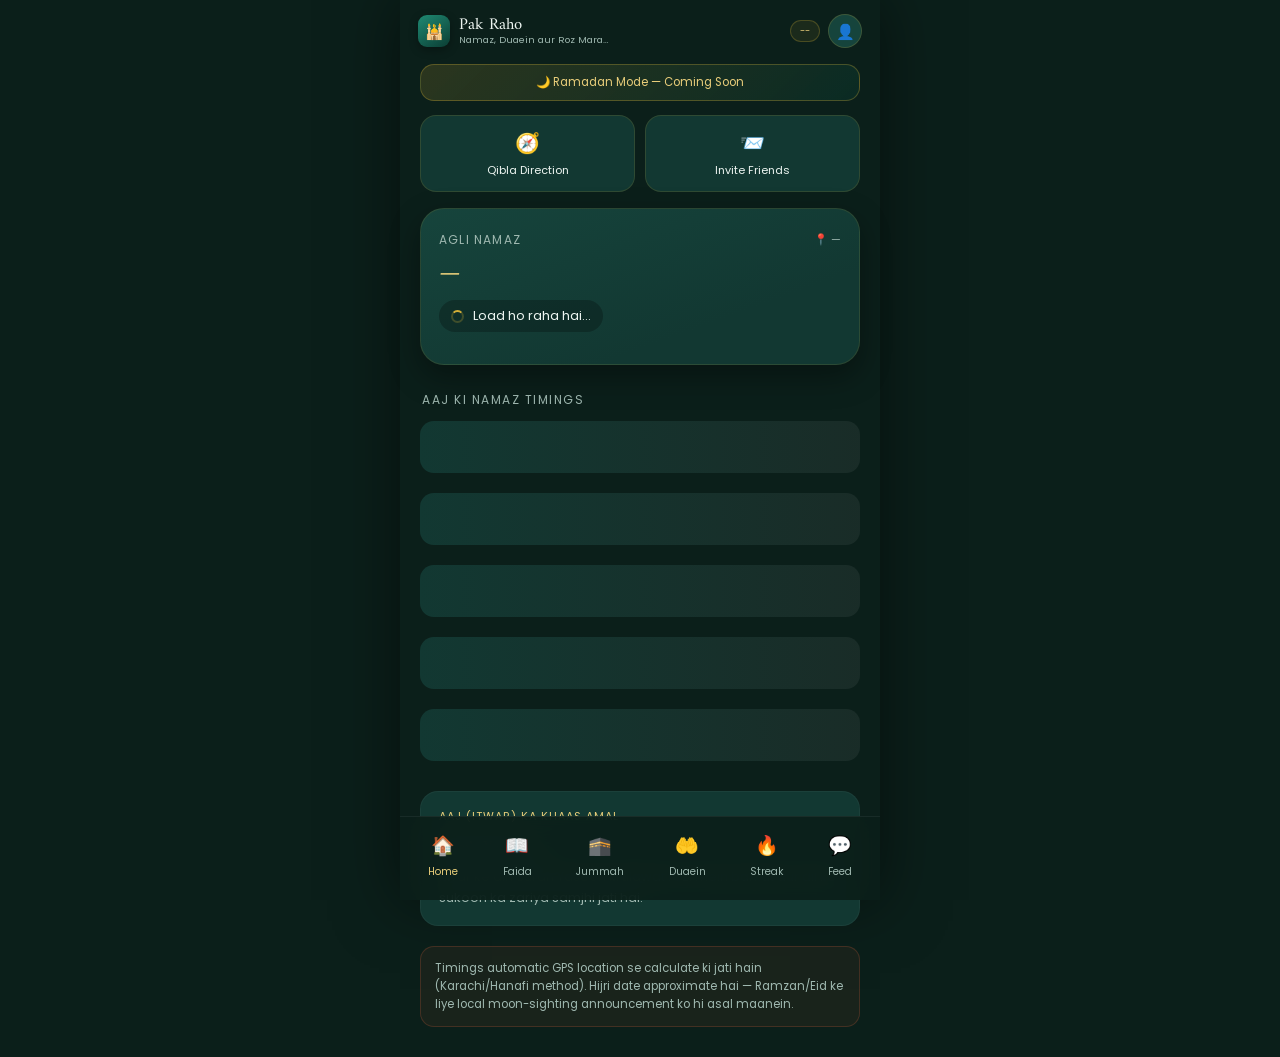
==== index.html @ b9d0141b "Add files via upload" ====
<!DOCTYPE html>
<html lang="ur-PK">
<head>
<meta charset="UTF-8">
<meta name="viewport" content="width=device-width, initial-scale=1.0, viewport-fit=cover, maximum-scale=1.0">
<title>Pak Raho — Namaz Timings, Duaein, Streak Tracker & Islamic Community</title>
<meta name="description" content="Pak Raho: sahi Namaz waqt aur alerts, Jummah ke amaal, roz mara ki duaein, Namaz aur Daily amal streak tracker, aur ek Islamic community feed — sab ek app mein.">
<meta name="keywords" content="namaz timings, prayer times pakistan, islamic app, dua app, streak tracker, jummah, azkar, muslim community app">
<meta name="robots" content="index, follow">
<link rel="canonical" href="./index.html">
<meta property="og:title" content="Pak Raho — Namaz Timings & Islamic Community">
<meta property="og:description" content="Namaz timings, alerts, duaein, streak tracker aur Islamic community feed.">
<meta property="og:type" content="website">
<meta property="og:image" content="./icons/icon-512.png">
<meta name="twitter:card" content="summary">
<meta name="twitter:title" content="Pak Raho — Namaz Timings & Islamic Community">
<meta name="twitter:description" content="Namaz timings, alerts, duaein, streak tracker aur Islamic community feed.">
<meta name="theme-color" content="#0B3D33">
<link rel="manifest" href="manifest.json">
<link rel="icon" href="icons/icon-32.png" sizes="32x32" type="image/png">
<link rel="icon" href="icons/icon-16.png" sizes="16x16" type="image/png">
<link rel="icon" href="icons/icon-192.png" sizes="192x192" type="image/png">
<link rel="apple-touch-icon" href="icons/icon-180.png">
<link rel="preconnect" href="https://fonts.googleapis.com">
<link href="https://fonts.googleapis.com/css2?family=Amiri:wght@400;700&family=Poppins:wght@300;400;500;600;700&display=swap" rel="stylesheet">
<link rel="stylesheet" href="style.css">
<script type="application/ld+json">
{
  "@context": "https://schema.org",
  "@type": "WebApplication",
  "name": "Pak Raho",
  "applicationCategory": "LifestyleApplication",
  "operatingSystem": "Any (PWA)",
  "description": "Namaz timings, alerts, duaein, streak tracker aur Islamic community feed.",
  "offers": { "@type": "Offer", "price": "0", "priceCurrency": "PKR" }
}
</script>
</head>
<body>

<div id="app">

  <div class="app-header">
    <div class="brand">
      <div class="brand-mark">🕌</div>
      <div class="brand-text">
        <div class="title">Pak Raho</div>
        <div class="sub">Namaz, Duaein aur Roz Mara ki Guidance</div>
      </div>
    </div>
    <div class="header-right">
      <div class="hijri-pill" id="hijriPill">--</div>
      <div class="profile-btn" id="profileBtn">👤</div>
    </div>
  </div>

  <div id="installBanner" class="install-banner hidden">
    <span>📲 Pak Raho ko app ki tarah install karein</span>
    <button id="btnInstallApp">Install</button>
    <button id="btnDismissInstall">✕</button>
  </div>

  <div id="offlineBanner" class="offline-banner hidden">📡 Offline — purana data dikhaya ja raha hai</div>

  <!-- QIBLA VIEW -->
  <div class="view" id="viewQibla">
    <button class="btn secondary" id="btnCloseQibla" style="margin-bottom:16px;">← Wapas</button>
    <div class="qibla-card">
      <div class="qibla-compass-wrap">
        <div class="qibla-compass-ring">
          <div class="qibla-kaaba-icon" id="qiblaNeedle">🕋</div>
        </div>
      </div>
      <div class="qibla-status" id="qiblaStatus">Location aur compass permission chahiye...</div>
      <button class="btn" id="btnEnableQibla" style="margin-top:16px;">Qibla Direction Dikhayein</button>
    </div>
    <div class="note-box">Apne phone ko seedha (flat) pakrein aur ghumayein — Kaaba wala icon Qibla ki taraf ishara karega. Kuch phones/laptops mein compass sensor support nahi hota, us surat mein sirf degree/bearing dikhaya jayega.</div>
  </div>

  <!-- HOME VIEW -->
  <div class="view active" id="viewHome">
    <div class="ramadan-banner">🌙 Ramadan Mode — Coming Soon</div>

    <div class="quick-actions-row">
      <button class="quick-action-btn" id="btnOpenQibla"><span class="qa-icon">🧭</span>Qibla Direction</button>
      <button class="quick-action-btn" id="btnInviteFriends"><span class="qa-icon">📨</span>Invite Friends</button>
    </div>

    <div class="arc-card">
      <div class="arc-top">
        <div>
          <div class="next-label">Agli Namaz</div>
          <div class="next-name" id="nextName">—</div>
          <div class="countdown" id="countdownText"><span class="mini-spinner"></span> Load ho raha hai…</div>
        </div>
        <div class="location-pill" id="locationPill">📍 —</div>
      </div>
      <div class="arc-svg" id="arcSvg"></div>
    </div>

    <div class="section-label">Aaj ki Namaz Timings</div>
    <div class="prayer-list" id="prayerList">
      <div class="skeleton-row"></div><div class="skeleton-row"></div><div class="skeleton-row"></div>
      <div class="skeleton-row"></div><div class="skeleton-row"></div>
    </div>

    <div class="dua-card" id="dailyAmalCard" style="margin-top:20px;"></div>

    <div class="note-box">
      Timings automatic GPS location se calculate ki jati hain (Karachi/Hanafi method). Hijri date approximate hai — Ramzan/Eid ke liye local moon-sighting announcement ko hi asal maanein.
    </div>
  </div>

  <!-- FAIDA VIEW -->
  <div class="view" id="viewFaida">
    <div class="section-label">Har Namaz ka Faida</div>
    <div id="faidaList"></div>
    <div class="section-label">Azkar</div>
    <div class="faida-card" id="tasbeehCard" style="margin-bottom:12px;"></div>
    <div class="note-box">Ye general Islamic guidance hai. Tafseeli masail ke liye apne qareebi mufti ya scholar se rabta karein.</div>
  </div>

  <!-- JUMMAH VIEW -->
  <div class="view" id="viewJummah">
    <div class="jummah-hero">
      <div class="ar-big">يَوْمُ الْجُمُعَةِ</div>
      <div class="desc">Jummah Mubarak — Hafte ka sab se ba-fazilat din</div>
    </div>
    <div class="section-label">Jummah ke Din ke Amaal</div>
    <div id="jummahList"></div>
    <div class="note-box">Ye maloomaat aam tor par mash-hoor amaal par mabni hain. Sahi tarteeb aur tafseel ke liye apne scholar se tasdeeq zaroor karein.</div>
  </div>

  <!-- DUAS VIEW -->
  <div class="view" id="viewDuas">
    <div class="hadith-card" id="hadithCard"></div>
    <div class="section-label">Roz Mara ki Duaein</div>
    <div id="duaList"></div>
  </div>

  <!-- STREAK VIEW -->
  <div class="view" id="viewStreak">
    <div class="streak-top-row">
      <div class="streak-tabs">
        <button class="stab active" data-streak="namaz">🔥 Namaz</button>
        <button class="stab" data-streak="daily">📿 Daily</button>
      </div>
      <button class="lb-btn" id="btnOpenLeaderboard">🏆 Leaderboard</button>
      <button class="icon-btn" id="btnOpenStreakPrivacy">⚙️</button>
    </div>

    <!-- STREAK PRIVACY SHEET -->
    <div class="sheet-overlay hidden" id="streakPrivacySheet">
      <div class="sheet-card">
        <div class="sheet-handle"></div>
        <div class="sheet-title">Leaderboard Privacy</div>
        <div class="setting-row">
          <div><div class="setting-label">Namaz Streak Hide Karein</div><div class="setting-sub">Profile aur Leaderboard dono jagah se hide hogi</div></div>
          <div class="toggle" id="toggleHideNamazStreak"><div class="dot"></div></div>
        </div>
        <div class="setting-row">
          <div><div class="setting-label">Daily Streak Hide Karein</div><div class="setting-sub">Profile aur Leaderboard dono jagah se hide hogi</div></div>
          <div class="toggle" id="toggleHideDailyStreak"><div class="dot"></div></div>
        </div>
        <div class="setting-row">
          <div><div class="setting-label">Total Namaz Count Hide Karein</div><div class="setting-sub">Leaderboard mein "X Namaz total" wali line hide hogi</div></div>
          <div class="toggle" id="toggleHideTotalNamaz"><div class="dot"></div></div>
        </div>
        <button class="btn secondary" id="btnCloseStreakPrivacy" style="margin-top:14px;">Band Karein</button>
      </div>
    </div>

    <!-- Namaz streak pane -->
    <div class="streak-pane active" id="streakPaneNamaz">
      <div class="streak-hero">
        <div class="streak-flame" id="streakFlame">🔥</div>
        <div class="streak-count" id="streakCount">0</div>
        <div class="desc">Din ka Streak — jab paanchon Namaz mark ho jayein</div>
        <div class="streak-best" id="streakBest"></div>
        <button class="share-btn" id="btnShareNamaz">📤 Streak Share Karein</button>
      </div>

      <div class="section-label">Milestones</div>
      <div class="badge-row" id="badgeRow"></div>

      <div class="section-label">Is Hafte <span class="hint-inline">(purane dinon ko sirf dekh sakte hain)</span></div>
      <div class="week-grid" id="weekGrid"></div>

      <div class="section-label">Namaz Mark Karein</div>
      <p class="quick-check-hint">Sirf Aaj aur Kal ki Namazein yahan se mark ki ja sakti hain.</p>
      <div id="streakDays"></div>

      <div id="honestyNote"></div>
    </div>

    <!-- Daily streak pane -->
    <div class="streak-pane" id="streakPaneDaily">
      <div class="streak-hero daily">
        <div class="streak-flame" id="dailyFlame">📿</div>
        <div class="streak-count" id="dailyCount">0</div>
        <div class="desc">Roz ka Amal Streak — Zikr, Tilawat ya koi bhi neki jo aap roz karna chahte hain</div>
        <div class="streak-best" id="dailyBest"></div>
        <button class="share-btn" id="btnShareDaily">📤 Streak Share Karein</button>
      </div>

      <button class="btn" id="btnMarkDaily" style="margin-top:16px;">Aaj ka Amal Mark Karein ✓</button>

      <div class="section-label">Milestones</div>
      <div class="badge-row" id="dailyBadgeRow"></div>

      <div class="section-label">Is Hafte</div>
      <div class="week-grid" id="dailyWeekGrid"></div>

      <div class="note-box">Ye ek azaad (independent) streak hai — kisi bhi roz mara ke nek amal (Quran parhna, zikr, sadqa, waldain ki khidmat) ko track karne ke liye. Namaz streak se alag hai.</div>
    </div>
  </div>

  <!-- DAY DETAIL SHEET (streak week-grid click) -->
  <div class="sheet-overlay hidden" id="dayDetailSheet">
    <div class="sheet-card">
      <div class="sheet-handle"></div>
      <div class="sheet-title" id="dayDetailTitle">Namaz Tafseel</div>
      <div id="dayDetailCount" class="day-detail-count"></div>
      <div id="dayDetailRows"></div>
      <button class="btn secondary" id="btnCloseDayDetail" style="margin-top:14px;">Band Karein</button>
    </div>
  </div>

  <!-- LEADERBOARD SHEET -->
  <div class="sheet-overlay hidden" id="leaderboardSheet">
    <div class="sheet-card sheet-tall">
      <div class="sheet-handle"></div>
      <div class="sheet-title">🏆 Leaderboard</div>
      <div class="lb-tabs">
        <button class="lbtab active" data-lb="namaz">🔥 Namaz</button>
        <button class="lbtab" data-lb="daily">📿 Daily</button>
      </div>
      <div id="leaderboardList"><div class="skeleton-row"></div><div class="skeleton-row"></div><div class="skeleton-row"></div></div>
      <button class="btn secondary" id="btnCloseLeaderboard" style="margin-top:12px;">Band Karein</button>
    </div>
  </div>

  <!-- SHARE PREVIEW SHEET -->
  <div class="sheet-overlay hidden" id="sharePreviewSheet">
    <div class="sheet-card">
      <div class="sheet-handle"></div>
      <div class="sheet-title">Streak Share Karein</div>
      <div class="share-canvas-wrap"><canvas id="shareCanvas" width="600" height="750"></canvas></div>
      <button class="btn" id="btnSharePost">📱 Feed Par Post Karein</button>
      <button class="btn secondary" id="btnShareExternal" style="margin-top:8px;">📤 WhatsApp / Facebook Etc.</button>
      <button class="btn secondary" id="btnCloseSharePreview" style="margin-top:8px;">Band Karein</button>
    </div>
  </div>

  <!-- FEED VIEW -->
  <div class="view" id="viewFeed">
    <div class="feed-header-row">
      <div class="feed-tabs">
        <button class="ftab active" data-mode="all">Sab</button>
        <button class="ftab" data-mode="following">Following</button>
        <button class="ftab" data-mode="images">🖼️ Images</button>
      </div>
      <button class="icon-btn" id="btnOpenSearch">🔍</button>
    </div>

    <div id="guestNote" class="note-box" style="display:none; margin-top:10px;">👀 Guest mode — post/like/comment/follow ke liye login karein</div>

    <div id="feedList" style="margin-top:14px;"></div>

    <button class="fab" id="fabAdd">+</button>
  </div>

  <!-- SEARCH SHEET -->
  <div class="sheet-overlay hidden" id="searchSheet">
    <div class="sheet-card sheet-tall">
      <div class="sheet-handle"></div>
      <div class="sheet-title">Search</div>
      <input type="text" class="text-input" id="searchInput" placeholder="Username, #hashtag ya post ke andar koi bhi lafz search karein...">
      <div id="searchResults"></div>
      <button class="btn secondary" id="btnCloseSearch" style="margin-top:10px;">Band Karein</button>
    </div>
  </div>

  <!-- COMPOSE SHEET -->
  <div class="sheet-overlay hidden" id="composeSheet">
    <div class="sheet-card">
      <div class="sheet-handle"></div>
      <div id="composeLoggedIn">
        <div class="sheet-title">Naya Post</div>

        <div class="compose-type-chooser" id="composeTypeChooser">
          <button class="ctype-btn" data-ctype="text"><span class="ic">✍️</span>Post</button>
          <button class="ctype-btn" data-ctype="image"><span class="ic">🖼️</span>Image</button>
          <button class="ctype-btn" data-ctype="video"><span class="ic">🎥</span>Video</button>
        </div>

        <div id="composeTextBlock" class="hidden">
          <textarea id="postText" class="post-input" placeholder="Kuch likhein... (#hashtag bhi likh sakte hain)" rows="6"></textarea>
          <div class="auth-error" id="postError"></div>
          <button class="btn" id="btnSubmitPost">Post Karein</button>
        </div>

        <div id="composeImageBlock" class="hidden">
          <div class="pic-post-preview" id="picPostPreview">📷<span>Gallery se Picture Chunein</span></div>
          <input type="file" id="picPostInput" accept="image/*" style="display:none;">
          <input type="text" class="text-input" id="picPostTitle" placeholder="Title" maxlength="80">
          <textarea id="picPostDesc" class="post-input" placeholder="Description... (#hashtag bhi likh sakte hain)" rows="3"></textarea>
          <label class="kids-check-row"><input type="checkbox" id="picPostKids"> 👶 Made for Kids</label>
          <div class="auth-error" id="picPostError"></div>
          <button class="btn" id="btnSubmitPicPost">Post Karein</button>
        </div>

        <div id="composeVideoBlock" class="hidden">
          <div class="empty-cta"><div class="ic">🎥</div><p>Video posts abhi <strong>Coming Soon</strong> hain — Firebase Storage/Blaze setup hone ke baad enable hoga. Filhaal Image ya Post use karein.</p></div>
        </div>

        <button class="btn secondary" id="btnCancelPost" style="margin-top:8px;">Band Karein</button>
      </div>
      <div id="composeLoggedOut" style="display:none; text-align:center;">
        <div class="sheet-title">Post karne ke liye login karein</div>
        <p style="color:var(--text-muted); font-size:13px; margin:10px 0 16px;">Guest bhi feed dekh sakte hain, lekin post, like, comment aur follow karne ke liye account chahiye.</p>
        <button class="btn" id="btnGoLogin">Login / Sign Up</button>
        <button class="btn secondary" id="btnCancelPost2" style="margin-top:8px;">Band Karein</button>
      </div>
    </div>
  </div>

  <!-- COMMENTS SHEET -->
  <div class="sheet-overlay hidden" id="commentsSheet">
    <div class="sheet-card sheet-tall">
      <div class="sheet-handle"></div>
      <div class="sheet-title">Comments</div>
      <div id="commentsList" class="comments-list"></div>
      <div id="replyingToBar" class="replying-to-bar hidden">
        Reply kar rahe hain <span id="replyingToName"></span> ko <button id="btnCancelReply">✕</button>
      </div>
      <div id="commentComposeLoggedIn" class="comment-compose">
        <input type="text" id="commentInput" class="text-input" style="margin:0;" placeholder="Comment likhein...">
        <button class="btn" id="btnSendComment" style="width:auto; padding:12px 18px;">➤</button>
      </div>
      <div id="commentComposeLoggedOut" style="display:none; text-align:center; padding-top:10px;">
        <button class="btn" id="btnCommentLogin">Comment karne ke liye Login karein</button>
      </div>
      <button class="btn secondary" id="btnCloseComments" style="margin-top:10px;">Band Karein</button>
    </div>
  </div>

  <!-- REPORT SHEET -->
  <div class="sheet-overlay hidden" id="reportSheet">
    <div class="sheet-card">
      <div class="sheet-handle"></div>
      <div class="sheet-title">Report Karein</div>
      <div class="report-reasons" id="reportReasons">
        <button class="report-reason-btn" data-reason="Nazeba zaban">Nazeba zaban</button>
        <button class="report-reason-btn" data-reason="Spam">Spam</button>
        <button class="report-reason-btn" data-reason="Ghalat maloomat">Ghalat maloomat</button>
        <button class="report-reason-btn" data-reason="Harassment">Harassment</button>
        <button class="report-reason-btn" data-reason="Kuch aur">Kuch aur</button>
      </div>
      <button class="btn secondary" id="btnCloseReport" style="margin-top:10px;">Cancel</button>
    </div>
  </div>

  <!-- POST ACTIONS SHEET (⋮ menu) -->
  <div class="sheet-overlay hidden" id="postMenuSheet">
    <div class="sheet-card">
      <div class="sheet-handle"></div>
      <button class="menu-item" id="menuReportPost">🚩 Report Post</button>
      <button class="menu-item" id="menuBlockUser">🚫 Is User ko Block Karein</button>
      <button class="menu-item danger" id="menuDeletePost" style="display:none;">🗑️ Post Delete Karein</button>
      <button class="btn secondary" id="btnClosePostMenu" style="margin-top:8px;">Cancel</button>
    </div>
  </div>

  <!-- AUTH VIEW -->
  <div class="view" id="viewAuth">
    <div class="jummah-hero">
      <div style="font-size:34px;">🕌</div>
      <div class="desc" style="font-size:15px; margin-top:6px;">Pak Raho Community</div>
    </div>

    <div class="auth-tabs">
      <button class="atab active" data-form="login">Login</button>
      <button class="atab" data-form="signup">Sign Up</button>
    </div>

    <div id="loginForm">
      <input type="email" class="text-input" id="loginEmail" placeholder="Email">
      <input type="password" class="text-input" id="loginPassword" placeholder="Password">
      <button class="btn" id="btnLogin"><span class="btn-label">Login</span></button>
      <div class="auth-error" id="loginError"></div>
    </div>

    <div id="signupForm" style="display:none;">
      <div class="wizard-steps" id="wizardSteps">
        <div class="wstep active" data-step="1">1</div><div class="wline"></div>
        <div class="wstep" data-step="2">2</div><div class="wline"></div>
        <div class="wstep" data-step="3">3</div><div class="wline"></div>
        <div class="wstep" data-step="4">4</div><div class="wline"></div>
        <div class="wstep" data-step="5">5</div>
      </div>

      <div class="wizard-pane active" id="wpane1">
        <input type="email" class="text-input" id="signupEmail" placeholder="Email">
        <input type="password" class="text-input" id="signupPassword" placeholder="Password (kam se kam 6 characters)">
        <button class="btn" id="btnWizardNext1">Aage Barhein</button>
        <div class="auth-error" id="wError1"></div>
      </div>

      <div class="wizard-pane" id="wpane2">
        <p class="wizard-hint">Apna username choose karein — ye 30 din baad hi dobara change ho sakega.</p>
        <div class="username-check-wrap">
          <input type="text" class="text-input" id="signupUsername" style="margin:0;" placeholder="Username">
          <div class="uname-status" id="unameStatus"></div>
        </div>
        <div class="auth-error" id="wError2"></div>
        <button class="btn" id="btnWizardNext2" disabled>Aage Barhein</button>
      </div>

      <div class="wizard-pane" id="wpane3">
        <p class="wizard-hint">Apna nickname (display name) likhein — ye doosron ko dikhega.</p>
        <input type="text" class="text-input" id="signupNickname" placeholder="Nickname">
        <div class="auth-error" id="wError3"></div>
        <button class="btn" id="btnWizardNext3">Aage Barhein</button>
      </div>

      <div class="wizard-pane" id="wpane4">
        <p class="wizard-hint">Profile picture lagayein (ya skip karein).</p>
        <div class="pic-upload-wrap">
          <div class="pic-preview" id="wizardPicPreview">➕</div>
          <input type="file" id="wizardPicInput" accept="image/*" style="display:none;">
        </div>
        <button class="btn secondary" id="btnPickPic" style="margin-top:14px;">Picture Chunein</button>
        <div class="auth-error" id="wError4"></div>
        <div class="wizard-btn-row">
          <button class="btn secondary" id="btnSkipPic">Skip</button>
          <button class="btn" id="btnWizardNext4">Aage Barhein</button>
        </div>
      </div>

      <div class="wizard-pane" id="wpane5">
        <p class="wizard-hint">Choti si bio likhein (optional).</p>
        <textarea id="signupBio" class="post-input" rows="3" placeholder="Apne baare mein kuch likhein..." maxlength="120"></textarea>
        <div class="auth-error" id="wError5"></div>
        <button class="btn" id="btnFinishSignup"><span class="btn-label">Done ✓</span></button>
      </div>
    </div>
  </div>

  <!-- POST IMAGE CROP SHEET -->
  <div class="sheet-overlay hidden" id="postCropSheet">
    <div class="sheet-card">
      <div class="sheet-handle"></div>
      <div class="sheet-title">Thumbnail Position Set Karein</div>
      <div class="post-crop-stage" id="postCropStage">
        <canvas id="postCropCanvas" width="320" height="240"></canvas>
      </div>
      <input type="range" id="postCropZoom" min="100" max="300" value="100" class="zoom-slider">
      <div class="crop-hint">Ye sirf feed thumbnail ki framing set karta hai — pori original picture save hogi, post open karne par puri image dikhegi.</div>
      <button class="btn" id="btnPostCropConfirm">Confirm ✓</button>
      <button class="btn secondary" id="btnPostCropCancel" style="margin-top:8px;">Cancel</button>
    </div>
  </div>

  <!-- CROP SHEET (WhatsApp-style) -->
  <div class="sheet-overlay hidden" id="cropSheet">
    <div class="sheet-card">
      <div class="sheet-handle"></div>
      <div class="sheet-title">Picture Adjust Karein</div>
      <div class="crop-stage" id="cropStage">
        <canvas id="cropCanvas" width="320" height="320"></canvas>
      </div>
      <input type="range" id="cropZoom" min="100" max="300" value="100" class="zoom-slider">
      <div class="crop-hint">Ghumane/move karne ke liye picture ko drag karein</div>
      <button class="btn" id="btnCropConfirm">Confirm ✓</button>
      <button class="btn secondary" id="btnCropCancel" style="margin-top:8px;">Cancel</button>
    </div>
  </div>

  <!-- PROFILE VIEW -->
  <div class="view" id="viewProfile">
    <div id="profileContent"></div>
  </div>

  <!-- EDIT PROFILE SHEET -->
  <div class="sheet-overlay hidden" id="editProfileSheet">
    <div class="sheet-card sheet-tall">
      <div class="sheet-handle"></div>
      <div class="sheet-title">Profile Edit Karein</div>
      <div class="pic-upload-wrap">
        <div class="pic-preview" id="editPicPreview">➕</div>
        <input type="file" id="editPicInput" accept="image/*" style="display:none;">
      </div>
      <button class="btn secondary" id="btnEditPickPic" style="margin-top:12px;">Picture Change Karein</button>
      <input type="text" class="text-input" id="editNickname" placeholder="Nickname" style="margin-top:14px;">
      <textarea id="editBio" class="post-input" rows="3" placeholder="Bio" maxlength="120"></textarea>
      <div class="auth-error" id="editProfileError"></div>
      <button class="btn" id="btnSaveProfile"><span class="btn-label">Save Karein</span></button>
      <button class="btn secondary" id="btnCancelEditProfile" style="margin-top:8px;">Cancel</button>
    </div>
  </div>

  <!-- SETTINGS SHEET -->
  <div class="sheet-overlay hidden" id="settingsSheet">
    <div class="sheet-card">
      <div class="sheet-handle"></div>
      <div class="sheet-title">Settings</div>
      <div class="setting-row">
        <div><div class="setting-label">Following List Hide Karein</div><div class="setting-sub">Doosre aapki following list nahi dekh sakenge</div></div>
        <div class="toggle" id="toggleHideFollowing"><div class="dot"></div></div>
      </div>
      <div class="setting-row">
        <div><div class="setting-label">Streak Privacy</div><div class="setting-sub">Namaz/Daily streak hide karne ka option Streak page pe ⚙️ button mein hai</div></div>
      </div>
      <div class="setting-row">
        <div><div class="setting-label">Blocked Users</div><div class="setting-sub" id="blockedCountText">0 users blocked</div></div>
        <button class="btn secondary" id="btnManageBlocked" style="width:auto; padding:8px 14px; margin-top:0;">Manage</button>
      </div>
      <div class="setting-row">
        <div><div class="setting-label">App Reset Karein</div><div class="setting-sub">Purana data delete karke app ko bilkul nayi/fresh state mein le aayein</div></div>
        <button class="btn secondary" id="btnResetApp" style="width:auto; padding:8px 14px; margin-top:0; color:#E15C5C; border-color:rgba(225,92,92,0.4);">Reset</button>
      </div>
      <button class="btn secondary" id="btnCloseSettings" style="margin-top:16px;">Band Karein</button>
    </div>
  </div>

  <!-- RESET APP CONFIRM SHEET -->
  <div class="sheet-overlay hidden" id="resetConfirmSheet">
    <div class="sheet-card">
      <div class="sheet-handle"></div>
      <div class="sheet-title">Pura App Reset Karein?</div>
      <p style="color:var(--text-muted); font-size:13px; line-height:1.6; margin-bottom:16px; text-align:center;">
        Ye aapki saari posts, likes, comments, follows, aur namaz/daily streak history hamesha ke liye delete kar dega, phir aap logout ho jayenge aur app dobara nayi (fresh) state mein khulega. Ye wapis nahi ho sakta.
      </p>
      <div class="auth-error" id="resetConfirmError"></div>
      <button class="btn" id="btnConfirmReset" style="background:#E15C5C;">Haan, Sab Kuch Delete Karein</button>
      <button class="btn secondary" id="btnCancelReset" style="margin-top:8px;">Cancel</button>
    </div>
  </div>

  <!-- BLOCKED USERS SHEET -->
  <div class="sheet-overlay hidden" id="blockedSheet">
    <div class="sheet-card sheet-tall">
      <div class="sheet-handle"></div>
      <div class="sheet-title">Blocked Users</div>
      <div id="blockedList"></div>
      <button class="btn secondary" id="btnCloseBlocked" style="margin-top:10px;">Band Karein</button>
    </div>
  </div>

  <!-- Bottom Nav -->
  <div class="bottom-nav">
    <button class="nav-btn active" data-view="viewHome"><span class="ic">🏠</span>Home</button>
    <button class="nav-btn" data-view="viewFaida"><span class="ic">📖</span>Faida</button>
    <button class="nav-btn" data-view="viewJummah"><span class="ic">🕋</span>Jummah</button>
    <button class="nav-btn" data-view="viewDuas"><span class="ic">🤲</span>Duaein</button>
    <button class="nav-btn" data-view="viewStreak"><span class="ic">🔥</span>Streak</button>
    <button class="nav-btn" data-view="viewFeed"><span class="ic">💬</span>Feed</button>
  </div>

  <div class="overlay hidden" id="locationOverlay">
    <div class="overlay-card">
      <button class="overlay-close-btn" id="btnCloseLocationOverlay" aria-label="Band Karein">✕</button>
      <div class="ic">📍</div>
      <h3>Location Chahiye</h3>
      <p>Sahi Namaz timings dikhane ke liye humein apki location chahiye. Ye sirf timing calculate karne ke liye use hoti hai.</p>
      <button class="btn" id="btnUseLocation">Location Allow Karein</button>
      <button class="btn secondary" id="btnCloseLocationOverlay2" style="margin-top:8px;">Band Karein</button>
    </div>
  </div>

  <!-- IMAGE LIGHTBOX -->
  <div class="lightbox hidden" id="imageLightbox">
    <button class="lightbox-close-btn" id="btnCloseLightbox" aria-label="Band Karein">✕</button>
    <div class="lightbox-body">
      <img id="lightboxImg" src="" alt="Post image">
      <div class="lightbox-title hidden" id="lightboxTitle"></div>
      <div class="lightbox-actions">
        <button class="post-action-btn" id="lightboxLikeBtn" data-action="like"><span>🤍</span><span class="cnt">0</span></button>
        <button class="post-action-btn" id="lightboxCommentBtn" data-action="comment"><span>💬</span><span class="cnt">0</span></button>
      </div>
    </div>
  </div>

  <div class="overlay hidden" id="bannedOverlay">
    <div class="overlay-card">
      <div class="ic">🚫</div>
      <h3>Account Suspend Ho Gaya</h3>
      <p>Baar baar community guidelines todne ki wajah se aapka account suspend kar diya gaya hai.</p>
      <button class="btn secondary" id="btnBannedLogout">Logout</button>
    </div>
  </div>

  <div class="toast" id="toast"></div>

</div>

<script src="https://www.gstatic.com/firebasejs/10.7.0/firebase-app-compat.js"></script>
<script src="https://www.gstatic.com/firebasejs/10.7.0/firebase-auth-compat.js"></script>
<script src="https://www.gstatic.com/firebasejs/10.7.0/firebase-firestore-compat.js"></script>
<script src="https://www.gstatic.com/firebasejs/10.7.0/firebase-storage-compat.js"></script>
<script src="firebase-app.js"></script>
<script src="app.js"></script>
</body>
</html>
---- style.css ----
:root{
  --bg: #0B1F1A;
  --bg-alt: #0F2B24;
  --card: #123832;
  --card-2: #16443C;
  --primary: #1F8A73;
  --primary-deep: #0B3D33;
  --gold: #D4AF37;
  --gold-soft: #E8CD7A;
  --cream: #F5F0E6;
  --text: #EDF5F1;
  --text-muted: #9FB8B0;
  --danger: #C1573A;
  --radius: 18px;
  --arc-stroke: #234E44;
}

*{box-sizing:border-box; margin:0; padding:0;}

html,body{
  height:100%;
  background:var(--bg);
  color:var(--text);
  font-family:'Poppins', -apple-system, sans-serif;
  -webkit-tap-highlight-color: transparent;
  overscroll-behavior:none;
}

body{
  background-image:
    radial-gradient(circle at 15% 0%, rgba(31,138,115,0.18), transparent 45%),
    radial-gradient(circle at 90% 10%, rgba(212,175,55,0.10), transparent 40%);
}

.font-display{ font-family:'Amiri', serif; }

#app{
  max-width:480px;
  margin:0 auto;
  min-height:100vh;
  display:flex;
  flex-direction:column;
  position:relative;
  padding-bottom:78px;
}

/* Header */
.app-header{
  padding:14px 18px 10px;
  display:flex;
  align-items:center;
  justify-content:space-between;
  gap:10px;
}
.brand{
  display:flex;
  align-items:center;
  gap:9px;
  min-width:0;
}
.brand-mark{
  width:32px; height:32px;
  border-radius:9px;
  background:linear-gradient(145deg, var(--primary), var(--primary-deep));
  display:flex; align-items:center; justify-content:center;
  font-size:15px;
  box-shadow:0 3px 10px rgba(0,0,0,0.3);
  flex-shrink:0;
}
.brand-text{ min-width:0; }
.brand-text .title{ font-family:'Amiri',serif; font-size:16.5px; letter-spacing:0.2px; line-height:1.1; }
.brand-text .sub{ font-size:9.5px; color:var(--text-muted); line-height:1.2; white-space:nowrap; overflow:hidden; text-overflow:ellipsis; max-width:150px; }
.header-right{ display:flex; align-items:center; gap:8px; flex-shrink:0; }
.hijri-pill{
  font-size:9.5px;
  color:var(--gold-soft);
  background:rgba(212,175,55,0.08);
  border:1px solid rgba(212,175,55,0.25);
  padding:4px 9px;
  border-radius:999px;
  white-space:nowrap;
  line-height:1.3;
}

/* Sections */
.view{ display:none; padding:6px 20px 30px; flex:1; animation:fadeIn .25s ease; }
.view.active{ display:block; }
@keyframes fadeIn{ from{opacity:0; transform:translateY(6px);} to{opacity:1; transform:translateY(0);} }

/* Sun Arc Card */
.arc-card{
  background:linear-gradient(160deg, var(--card-2), var(--card) 70%);
  border-radius:24px;
  padding:22px 18px 18px;
  border:1px solid rgba(212,175,55,0.12);
  box-shadow:0 12px 30px rgba(0,0,0,0.35);
  position:relative;
  overflow:hidden;
}
.arc-top{
  display:flex; justify-content:space-between; align-items:flex-start;
  margin-bottom:6px;
}
.next-label{ font-size:12px; color:var(--text-muted); text-transform:uppercase; letter-spacing:1.2px;}
.next-name{ font-family:'Amiri', serif; font-size:26px; color:var(--gold-soft); margin-top:2px;}
.countdown{ font-size:13px; color:var(--text); background:rgba(0,0,0,0.25); padding:6px 12px; border-radius:999px; margin-top:4px; display:inline-block;}
.location-pill{ font-size:11px; color:var(--text-muted); text-align:right; max-width:120px;}

.arc-svg{ width:100%; height:auto; margin-top:14px; }
.arc-path{ fill:none; stroke:var(--arc-stroke); stroke-width:3; stroke-linecap:round; }
.arc-point circle{ fill:var(--card); stroke:var(--primary); stroke-width:2.5; }
.arc-point.active circle{ fill:var(--gold); stroke:var(--gold-soft); }
.arc-point text{ fill:var(--text-muted); font-size:9.5px; font-family:'Poppins',sans-serif; }
.arc-point.active text{ fill:var(--gold-soft); font-weight:600; }
.arc-indicator{ fill:var(--gold); filter:drop-shadow(0 0 6px rgba(212,175,55,0.7)); }

/* Prayer list */
.section-label{
  font-size:12px; text-transform:uppercase; letter-spacing:1.5px;
  color:var(--text-muted); margin:26px 0 12px 2px;
}
.prayer-list{ display:flex; flex-direction:column; gap:10px; }
.prayer-row{
  display:flex; align-items:center; justify-content:space-between;
  background:var(--card);
  border-radius:16px;
  padding:14px 16px;
  border:1px solid rgba(255,255,255,0.04);
}
.prayer-row.current{
  border-color:rgba(212,175,55,0.4);
  background:linear-gradient(90deg, rgba(212,175,55,0.10), var(--card) 60%);
}
.prayer-row .pname{ display:flex; flex-direction:column; }
.prayer-row .pname .ar{ font-family:'Amiri',serif; font-size:17px; }
.prayer-row .pname .rn{ font-size:11px; color:var(--text-muted); margin-top:2px;}
.prayer-row .ptime{ font-size:16px; font-weight:600; letter-spacing:0.4px;}
.prayer-row .toggle{
  width:38px; height:22px; border-radius:999px; background:#2C4A43;
  position:relative; margin-left:12px; flex-shrink:0; cursor:pointer;
  transition:background .2s;
}
.prayer-row .toggle.on{ background:var(--primary); }
.prayer-row .toggle .dot{
  position:absolute; top:2px; left:2px; width:18px; height:18px; border-radius:50%;
  background:var(--cream); transition:left .2s;
}
.prayer-row .toggle.on .dot{ left:18px; }
.ptime-wrap{ display:flex; align-items:center; }

/* Cards / accordion */
.faida-card{
  background:var(--card);
  border-radius:18px;
  padding:16px 18px;
  margin-bottom:12px;
  border:1px solid rgba(255,255,255,0.04);
}
.faida-head{ display:flex; align-items:center; justify-content:space-between; cursor:pointer;}
.faida-head .left{ display:flex; align-items:center; gap:12px; }
.faida-icon{
  width:38px; height:38px; border-radius:12px;
  background:rgba(31,138,115,0.18);
  display:flex; align-items:center; justify-content:center;
  font-size:17px;
}
.faida-title{ font-family:'Amiri',serif; font-size:17px; }
.faida-title .rn{ display:block; font-family:'Poppins',sans-serif; font-size:11px; color:var(--text-muted); margin-top:1px; font-weight:400;}
.chev{ transition:transform .2s; color:var(--text-muted); }
.faida-card.open .chev{ transform:rotate(180deg); }
.faida-body{
  max-height:0; overflow:hidden; transition:max-height .3s ease;
  font-size:13.5px; line-height:1.7; color:var(--text-muted);
}
.faida-card.open .faida-body{ margin-top:12px; }
.faida-body p{ margin-bottom:8px; }
.faida-body .arabic-line{ font-family:'Amiri',serif; font-size:19px; color:var(--gold-soft); text-align:right; direction:rtl; line-height:2; margin:8px 0;}

/* Jummah view */
.jummah-hero{
  background:linear-gradient(160deg, rgba(212,175,55,0.14), var(--card) 65%);
  border:1px solid rgba(212,175,55,0.25);
  border-radius:22px;
  padding:20px;
  text-align:center;
  margin-bottom:18px;
}
.jummah-hero .ar-big{ font-family:'Amiri',serif; font-size:30px; color:var(--gold-soft); }
.jummah-hero .desc{ font-size:12.5px; color:var(--text-muted); margin-top:6px; }

/* Dua cards */
.dua-card{
  background:var(--card);
  border-radius:18px;
  padding:16px 18px;
  margin-bottom:12px;
  border:1px solid rgba(255,255,255,0.04);
}
.dua-card .dtag{ font-size:11px; color:var(--gold-soft); text-transform:uppercase; letter-spacing:1px; }
.dua-card .arabic{ font-family:'Amiri',serif; font-size:20px; direction:rtl; text-align:right; margin:10px 0; line-height:2; color:var(--cream); }
.dua-card .translit{ font-size:12.5px; color:var(--text-muted); font-style:italic; margin-bottom:6px;}
.dua-card .meaning{ font-size:13px; color:var(--text); }

/* Notes / disclaimer */
.note-box{
  background:rgba(193,87,58,0.08);
  border:1px solid rgba(193,87,58,0.25);
  border-radius:14px;
  padding:12px 14px;
  font-size:11.5px;
  color:var(--text-muted);
  margin-top:20px;
  line-height:1.6;
}

/* Buttons */
.btn{
  display:block; width:100%; text-align:center;
  padding:14px; border-radius:14px; border:none;
  background:var(--primary); color:var(--cream);
  font-weight:600; font-size:14px; cursor:pointer;
  font-family:'Poppins',sans-serif;
}
.btn.secondary{ background:transparent; border:1px solid rgba(255,255,255,0.15); color:var(--text); }
.btn:active{ transform:scale(0.98); }

/* Bottom nav */
.bottom-nav{
  position:fixed; bottom:0; left:50%; transform:translateX(-50%);
  width:100%; max-width:480px;
  background:rgba(11,31,26,0.92);
  backdrop-filter:blur(14px);
  border-top:1px solid rgba(255,255,255,0.06);
  display:flex; justify-content:space-around;
  padding:10px 6px 16px;
  z-index:50;
}
.nav-btn{
  background:none; border:none; color:var(--text-muted);
  display:flex; flex-direction:column; align-items:center; gap:4px;
  font-size:10px; font-family:'Poppins',sans-serif;
  padding:4px 10px; cursor:pointer;
}
.nav-btn .ic{ font-size:19px; }
.nav-btn.active{ color:var(--gold-soft); }

/* Location prompt */
.overlay{
  position:fixed; inset:0; background:rgba(4,12,10,0.88);
  display:flex; align-items:center; justify-content:center;
  z-index:100; padding:24px;
}
/* Global hidden utility — composeTextBlock/composeImageBlock/composeVideoBlock
   and other plain elements only ever get the bare .hidden class (not combined
   with .overlay/.sheet-overlay/etc), so they need this generic rule or the
   toggle has no visual effect and everything shows at once. */
.hidden{ display:none !important; }

.overlay.hidden{ display:none; }
.overlay-card{
  position:relative;
  background:var(--card); border-radius:22px; padding:26px 22px;
  max-width:340px; text-align:center; border:1px solid rgba(212,175,55,0.15);
}
.overlay-close-btn{
  position:absolute; top:10px; right:10px; width:30px; height:30px;
  border-radius:50%; border:none; background:rgba(255,255,255,0.08); color:var(--text-muted);
  font-size:15px; line-height:1; cursor:pointer; display:flex; align-items:center; justify-content:center;
}
.overlay-card .ic{ font-size:34px; margin-bottom:10px; }
.overlay-card h3{ font-family:'Amiri',serif; font-size:20px; margin-bottom:8px; }
.overlay-card p{ font-size:13px; color:var(--text-muted); line-height:1.6; margin-bottom:18px; }

/* City select fallback */
select.city-select{
  width:100%; padding:12px; border-radius:12px; background:var(--card-2);
  color:var(--text); border:1px solid rgba(255,255,255,0.1); margin-bottom:12px; font-size:14px;
}

.check-row{
  display:flex; align-items:center; justify-content:space-between;
  padding:10px 4px; border-bottom:1px solid rgba(255,255,255,0.05);
  cursor:pointer; font-size:14px;
}
.check-row:last-child{ border-bottom:none; }
.check-box{
  width:26px; height:26px; border-radius:8px;
  border:2px solid rgba(255,255,255,0.15);
  display:flex; align-items:center; justify-content:center;
  color:var(--bg); font-weight:700; font-size:14px;
  transition:all .15s;
}
.check-box.on{ background:var(--gold); border-color:var(--gold); }

.err-banner{
  background:rgba(193,87,58,0.14);
  border:1px solid rgba(193,87,58,0.35);
  color:var(--cream);
  font-size:12.5px;
  padding:12px 14px;
  border-radius:14px;
  margin-bottom:16px;
  line-height:1.6;
}

.profile-btn{
  width:34px; height:34px; border-radius:50%;
  background:var(--card-2); border:1px solid rgba(212,175,55,0.2);
  display:flex; align-items:center; justify-content:center;
  font-size:15px; cursor:pointer; overflow:hidden; flex-shrink:0;
}

/* Auth */
.auth-tabs{ display:flex; gap:8px; margin-bottom:18px; }
.atab{
  flex:1; padding:10px; border-radius:12px; border:1px solid rgba(255,255,255,0.1);
  background:transparent; color:var(--text-muted); font-family:'Poppins',sans-serif; font-size:13px; cursor:pointer;
}
.atab.active{ background:var(--primary); color:var(--cream); border-color:var(--primary); }
.text-input{
  width:100%; padding:13px 14px; border-radius:12px;
  background:var(--card); border:1px solid rgba(255,255,255,0.08);
  color:var(--text); font-size:14px; margin-bottom:10px; font-family:'Poppins',sans-serif;
}
.auth-error{ color:var(--danger); font-size:12px; margin-top:8px; min-height:14px; }

/* Feed */
.feed-tabs{ display:flex; gap:8px; margin-top:16px; }
.ftab{
  padding:8px 16px; border-radius:999px; border:1px solid rgba(255,255,255,0.1);
  background:transparent; color:var(--text-muted); font-size:12.5px; cursor:pointer; font-family:'Poppins',sans-serif;
}
.ftab.active{ background:rgba(212,175,55,0.15); color:var(--gold-soft); border-color:rgba(212,175,55,0.4); }
.quick-posts{ display:flex; gap:8px; overflow-x:auto; padding-bottom:4px; margin-bottom:10px; }
.qp-btn{
  flex-shrink:0; padding:9px 14px; border-radius:999px; border:1px solid rgba(255,255,255,0.1);
  background:var(--card); color:var(--text); font-size:12px; cursor:pointer; white-space:nowrap; font-family:'Poppins',sans-serif;
}
.post-input{
  width:100%; padding:12px 14px; border-radius:14px;
  background:var(--card); border:1px solid rgba(255,255,255,0.08);
  color:var(--text); font-size:13.5px; font-family:'Poppins',sans-serif;
  resize:vertical; margin-bottom:10px;
}
.post-card{
  background:var(--card); border-radius:16px; padding:14px 16px; margin-bottom:12px;
  border:1px solid rgba(255,255,255,0.04);
}
.post-head{ display:flex; align-items:center; justify-content:space-between; margin-bottom:8px; }
.post-author{ display:flex; align-items:center; gap:8px; }
.post-avatar{
  width:32px; height:32px; border-radius:50%; background:var(--primary-deep);
  display:flex; align-items:center; justify-content:center; font-size:13px; font-weight:700; color:var(--gold-soft);
}
.post-uname{ font-size:13px; font-weight:600; display:inline-flex; align-items:center; gap:4px; }
.verified-tick{ color:var(--gold); flex-shrink:0; }
.post-time{ font-size:10.5px; color:var(--text-muted); }
.post-text{ font-size:13.5px; line-height:1.6; color:var(--text); white-space:pre-wrap; }
.follow-btn{
  padding:6px 12px; border-radius:999px; font-size:11px; border:1px solid var(--primary);
  background:transparent; color:var(--primary-light); cursor:pointer; font-family:'Poppins',sans-serif;
}
.follow-btn.following{ background:var(--primary); color:var(--cream); }

/* Profile */
.profile-header{ text-align:center; padding:20px 0; }
.profile-avatar{
  width:76px; height:76px; border-radius:50%; background:var(--primary-deep);
  display:flex; align-items:center; justify-content:center; font-size:28px; font-weight:700;
  color:var(--gold-soft); margin:0 auto 12px;
}
.profile-stats{ display:flex; justify-content:center; gap:28px; margin-top:14px; }
.profile-stat .num{ font-size:19px; font-weight:700; color:var(--gold-soft); }
.profile-stat .lbl{ font-size:11px; color:var(--text-muted); }

::-webkit-scrollbar{ display:none; }

/* ============ Pak Raho — new UI additions ============ */

/* Toast */
.toast{
  position:fixed; bottom:100px; left:50%; transform:translateX(-50%) translateY(20px);
  background:var(--card-2); color:var(--text); border:1px solid rgba(212,175,55,0.3);
  padding:11px 18px; border-radius:999px; font-size:12.5px; max-width:88%; text-align:center;
  box-shadow:0 10px 24px rgba(0,0,0,0.4); z-index:300; opacity:0; pointer-events:none;
  transition:opacity .25s, transform .25s;
}
.toast.show{ opacity:1; transform:translateX(-50%) translateY(0); }

/* Feed top / FAB */
.feed-top{ display:flex; align-items:center; justify-content:space-between; flex-wrap:wrap; gap:10px; }
.feed-top .feed-tabs{ margin-top:0; }
.fab{
  position:fixed; right:20px; bottom:96px; width:56px; height:56px; border-radius:50%;
  background:linear-gradient(145deg, var(--gold), var(--gold-soft)); color:var(--primary-deep);
  font-size:28px; font-weight:700; border:none; box-shadow:0 10px 26px rgba(212,175,55,0.4);
  cursor:pointer; z-index:60; display:flex; align-items:center; justify-content:center; line-height:0;
}
.fab:active{ transform:scale(0.94); }

/* Bottom sheets */
.sheet-overlay{
  position:fixed; inset:0; background:rgba(4,12,10,0.72); z-index:200;
  display:flex; align-items:flex-end; justify-content:center;
}
.sheet-overlay.hidden{ display:none; }
.sheet-card{
  width:100%; max-width:480px; background:var(--bg-alt); border-radius:26px 26px 0 0;
  padding:10px 20px 26px; border:1px solid rgba(212,175,55,0.15); border-bottom:none;
  max-height:88vh; overflow-y:auto; animation:sheetUp .25s ease;
}
.sheet-tall{ max-height:92vh; }
@keyframes sheetUp{ from{ transform:translateY(30px); opacity:0.4; } to{ transform:translateY(0); opacity:1; } }
.sheet-handle{ width:40px; height:4px; border-radius:999px; background:rgba(255,255,255,0.15); margin:6px auto 16px; }
.sheet-title{ font-family:'Amiri',serif; font-size:19px; margin-bottom:14px; text-align:center; }

/* Username availability */
.username-check-wrap{ position:relative; }
.uname-status{
  position:absolute; right:14px; top:50%; transform:translateY(-50%);
  font-size:16px; display:flex; align-items:center; justify-content:center;
}
.uname-spinner{
  width:16px; height:16px; border-radius:50%;
  border:2px solid rgba(212,175,55,0.25); border-top-color:var(--gold);
  animation:spin .7s linear infinite;
}
@keyframes spin{ to{ transform:rotate(360deg); } }
.uname-status.ok{ color:#3FC97A; }
.uname-status.bad{ color:var(--danger); }
.wizard-hint{ font-size:12.5px; color:var(--text-muted); margin-bottom:12px; line-height:1.6; }

/* Wizard steps */
.wizard-steps{ display:flex; align-items:center; justify-content:center; margin-bottom:22px; }
.wstep{
  width:26px; height:26px; border-radius:50%; background:var(--card);
  border:1px solid rgba(255,255,255,0.12); color:var(--text-muted);
  display:flex; align-items:center; justify-content:center; font-size:11.5px; font-weight:600;
  transition:all .2s;
}
.wstep.active{ background:var(--gold); border-color:var(--gold); color:var(--primary-deep); }
.wstep.done{ background:var(--primary); border-color:var(--primary); color:var(--cream); }
.wline{ width:18px; height:1px; background:rgba(255,255,255,0.12); }
.wizard-pane{ display:none; animation:fadeIn .2s ease; }
.wizard-pane.active{ display:block; }
.wizard-btn-row{ display:flex; gap:10px; margin-top:14px; }
.wizard-btn-row .btn{ flex:1; margin-top:0; }

/* Profile picture upload */
.pic-upload-wrap{ display:flex; justify-content:center; }
.pic-preview{
  width:96px; height:96px; border-radius:50%; background:var(--card);
  border:2px dashed rgba(212,175,55,0.35); display:flex; align-items:center; justify-content:center;
  font-size:30px; color:var(--text-muted); overflow:hidden; cursor:pointer;
}
.pic-preview img{ width:100%; height:100%; object-fit:cover; }

/* Streak hero */
.streak-hero{
  background:linear-gradient(160deg, rgba(212,175,55,0.16), var(--card) 70%);
  border:1px solid rgba(212,175,55,0.28); border-radius:24px; padding:26px 20px; text-align:center;
  position:relative; overflow:hidden;
}
.streak-flame{ font-size:44px; filter:drop-shadow(0 0 14px rgba(212,175,55,0.5)); animation:flameFloat 2.2s ease-in-out infinite; }
@keyframes flameFloat{ 0%,100%{ transform:translateY(0) scale(1); } 50%{ transform:translateY(-4px) scale(1.06); } }
.streak-count{ font-family:'Poppins',sans-serif; font-weight:700; font-size:40px; color:var(--gold-soft); margin-top:4px; }
.streak-best{ font-size:11.5px; color:var(--text-muted); margin-top:10px; }

/* Milestone badges */
.badge-row{ display:flex; gap:10px; overflow-x:auto; padding-bottom:6px; }
.badge-chip{
  flex-shrink:0; min-width:76px; background:var(--card); border-radius:16px; padding:12px 10px;
  text-align:center; border:1px solid rgba(255,255,255,0.05);
}
.badge-chip.unlocked{ border-color:rgba(212,175,55,0.4); background:linear-gradient(160deg, rgba(212,175,55,0.14), var(--card)); }
.badge-chip .b-icon{ font-size:22px; }
.badge-chip .b-days{ font-size:11px; color:var(--text-muted); margin-top:4px; }
.badge-chip.unlocked .b-days{ color:var(--gold-soft); }
.badge-chip .b-name{ font-size:9.5px; color:var(--text-muted); margin-top:2px; }

/* Week grid */
.week-grid{ display:flex; justify-content:space-between; gap:6px; margin-bottom:6px; }
.week-day{
  flex:1; display:flex; flex-direction:column; align-items:center; gap:6px;
  background:var(--card); border-radius:12px; padding:10px 4px; border:1px solid rgba(255,255,255,0.04);
}
.week-day .wd-label{ font-size:9.5px; color:var(--text-muted); }
.week-day .wd-dot{
  width:20px; height:20px; border-radius:50%; background:rgba(255,255,255,0.06);
  display:flex; align-items:center; justify-content:center; font-size:10px;
}
.week-day.complete .wd-dot{ background:var(--gold); color:var(--primary-deep); }
.week-day.today{ border-color:rgba(212,175,55,0.4); }

/* Clickable author (feed / comments) */
.post-author.clickable, .comment-author.clickable{ cursor:pointer; }
.post-avatar img, .comment-avatar img, .profile-avatar img, .pic-preview img, .lb-avatar img, .search-user-avatar img{ width:100%; height:100%; object-fit:cover; border-radius:50%; }

/* Post actions (like / comment) */
.post-actions{ display:flex; gap:18px; margin-top:12px; padding-top:10px; border-top:1px solid rgba(255,255,255,0.05); }
.post-action-btn{
  display:flex; align-items:center; gap:6px; background:none; border:none; color:var(--text-muted);
  font-size:12.5px; cursor:pointer; font-family:'Poppins',sans-serif; padding:2px;
}
.post-action-btn.liked{ color:#E15C5C; }
.post-action-btn .cnt{ font-variant-numeric:tabular-nums; }

/* Comments */
.comments-list{ max-height:50vh; overflow-y:auto; margin-bottom:12px; }
.comment-row{ display:flex; gap:10px; padding:10px 0; border-bottom:1px solid rgba(255,255,255,0.04); }
.comment-avatar{
  width:30px; height:30px; border-radius:50%; background:var(--primary-deep); flex-shrink:0;
  display:flex; align-items:center; justify-content:center; font-size:12px; font-weight:700; color:var(--gold-soft);
}
.comment-uname{ font-size:12.5px; font-weight:600; display:inline-flex; align-items:center; gap:3px; }
.comment-text{ font-size:13px; color:var(--text); margin-top:2px; line-height:1.5; }
.comment-time{ font-size:10px; color:var(--text-muted); margin-top:3px; }
.comment-compose{ display:flex; gap:8px; align-items:center; }

/* Settings */
.setting-row{ display:flex; align-items:center; justify-content:space-between; padding:10px 0; gap:14px; }
.setting-label{ font-size:13.5px; }
.setting-sub{ font-size:11px; color:var(--text-muted); margin-top:2px; }
.setting-row .toggle{
  width:42px; height:24px; border-radius:999px; background:#2C4A43; position:relative; flex-shrink:0; cursor:pointer;
}
.setting-row .toggle.on{ background:var(--primary); }
.setting-row .toggle .dot{ position:absolute; top:2px; left:2px; width:20px; height:20px; border-radius:50%; background:var(--cream); transition:left .2s; }
.setting-row .toggle.on .dot{ left:20px; }

/* Profile actions row */
.profile-actions{ display:flex; gap:10px; margin-top:12px; }
.profile-actions .btn{ margin-top:0; }
.profile-bio{ font-size:12.5px; color:var(--text-muted); margin-top:8px; max-width:280px; margin-left:auto; margin-right:auto; line-height:1.5; }
.profile-follow-btn{ margin-top:12px; }

/* Warning banner */
.warn-toast{ background:rgba(193,87,58,0.16); border-color:rgba(193,87,58,0.45); }

/* ============ Pak Raho v2 — TikTok-style feed + dual streaks ============ */

/* Streak tabs */
.streak-tabs{ display:flex; gap:8px; margin-bottom:16px; }
.stab{
  flex:1; padding:10px 8px; border-radius:14px; border:1px solid rgba(255,255,255,0.08);
  background:var(--card); color:var(--text-muted); font-size:12.5px; font-weight:600;
  font-family:'Poppins',sans-serif; cursor:pointer;
}
.stab.active{ background:linear-gradient(135deg, var(--gold), var(--gold-soft)); color:var(--primary-deep); border-color:transparent; }
.streak-pane{ display:none; }
.streak-pane.active{ display:block; }
.streak-hero.daily{ background:linear-gradient(160deg, rgba(63,142,120,0.22), var(--card) 70%); border-color:rgba(63,142,120,0.35); }

/* Feed float tabs / guest note (over reel) */
.feed-tabs-float{
  position:absolute; top:12px; left:50%; transform:translateX(-50%); z-index:50;
  display:flex; gap:6px; background:rgba(4,12,10,0.55); backdrop-filter:blur(6px);
  border-radius:999px; padding:4px;
}
.feed-tabs-float .ftab{
  background:transparent; border:none; color:var(--text-muted); font-size:12px; font-weight:600;
  padding:7px 16px; border-radius:999px; cursor:pointer; font-family:'Poppins',sans-serif;
}
.feed-tabs-float .ftab.active{ background:var(--gold); color:var(--primary-deep); }
.guest-note-float{
  position:absolute; top:56px; left:50%; transform:translateX(-50%); z-index:50;
  background:rgba(4,12,10,0.6); backdrop-filter:blur(6px); color:var(--text-muted);
  font-size:11px; padding:6px 14px; border-radius:999px; white-space:nowrap;
}

/* TikTok-style vertical reel feed */
#viewFeed{ position:relative; }
.feed-reel{
  height:100%; overflow-y:scroll; scroll-snap-type:y mandatory; scroll-behavior:smooth;
  -webkit-overflow-scrolling:touch;
}
.feed-reel::-webkit-scrollbar{ display:none; }
.reel-card{
  scroll-snap-align:start; scroll-snap-stop:always;
  height:100%; min-height:100%; position:relative; display:flex; flex-direction:column;
  justify-content:flex-end; padding:20px 74px 26px 20px; box-sizing:border-box;
  background:linear-gradient(165deg, var(--card-2), var(--primary-deep) 120%);
  border-bottom:1px solid rgba(255,255,255,0.04);
}
.reel-card::before{
  content:''; position:absolute; inset:0;
  background:radial-gradient(circle at 30% 20%, rgba(212,175,55,0.10), transparent 60%);
  pointer-events:none;
}
.reel-text{
  font-family:'Amiri',serif; font-size:21px; line-height:1.75; color:var(--cream);
  white-space:pre-wrap; word-break:break-word; max-height:52vh; overflow-y:auto;
}
.reel-author{ display:flex; align-items:center; gap:10px; margin-top:16px; }
.reel-avatar{
  width:38px; height:38px; border-radius:50%; background:var(--primary-deep); flex-shrink:0;
  display:flex; align-items:center; justify-content:center; font-weight:700; color:var(--gold-soft);
  border:1.5px solid rgba(212,175,55,0.4); overflow:hidden;
}
.reel-uname{ font-size:13.5px; font-weight:600; }
.reel-time{ font-size:10.5px; color:var(--text-muted); }
.reel-follow-btn{
  margin-left:auto; background:var(--gold); color:var(--primary-deep); border:none;
  font-size:11px; font-weight:700; padding:6px 14px; border-radius:999px; cursor:pointer;
  font-family:'Poppins',sans-serif;
}
.reel-follow-btn.following{ background:rgba(255,255,255,0.12); color:var(--text); }
.reel-rail{
  position:absolute; right:12px; bottom:100px; display:flex; flex-direction:column;
  align-items:center; gap:20px; z-index:5;
}
.reel-rail-btn{
  background:rgba(0,0,0,0.38); border:none; width:46px; height:46px; border-radius:50%;
  color:#fff; font-size:19px; display:flex; align-items:center; justify-content:center;
  cursor:pointer; position:relative;
}
.reel-rail-btn.liked{ background:rgba(225,92,92,0.35); }
.reel-rail-cnt{ font-size:10px; color:var(--text-muted); margin-top:4px; text-align:center; }

/* Profile posts (used on profile page — regular card style, not reel) */
.profile-posts-list .post-card{ margin-bottom:12px; }
.post-card{
  background:var(--card); border-radius:18px; padding:16px; border:1px solid rgba(255,255,255,0.05);
}
.post-head{ display:flex; align-items:center; gap:10px; }
.post-author{ display:flex; align-items:center; gap:10px; flex:1; min-width:0; }
.post-avatar{
  width:38px; height:38px; border-radius:50%; background:var(--primary-deep); flex-shrink:0;
  display:flex; align-items:center; justify-content:center; font-weight:700; color:var(--gold-soft);
  overflow:hidden;
}
.post-uname{ font-size:13.5px; font-weight:600; display:inline-flex; align-items:center; gap:4px; }
.post-time{ font-size:10.5px; color:var(--text-muted); }
.post-text{ font-size:13.5px; line-height:1.7; color:var(--text); margin-top:10px; white-space:pre-wrap; word-break:break-word; }
.follow-btn{
  background:var(--gold); color:var(--primary-deep); border:none; font-size:11px; font-weight:700;
  padding:6px 14px; border-radius:999px; cursor:pointer; font-family:'Poppins',sans-serif; flex-shrink:0;
}
.follow-btn.following{ background:rgba(255,255,255,0.08); color:var(--text-muted); }

/* Profile stats grid (supports 5-6 stats) */
.profile-stats{ display:grid; grid-template-columns:repeat(3, 1fr); gap:10px; margin-top:16px; }
.profile-stat{ background:var(--card); border-radius:14px; padding:10px 6px; text-align:center; }
.profile-stat .num{ font-family:'Poppins',sans-serif; font-weight:700; font-size:17px; color:var(--gold-soft); }
.profile-stat .lbl{ font-size:9.5px; color:var(--text-muted); margin-top:2px; }
.profile-header{ text-align:center; padding-top:10px; }
.profile-avatar{
  width:88px; height:88px; border-radius:50%; background:var(--primary-deep); margin:0 auto 12px;
  display:flex; align-items:center; justify-content:center; font-size:30px; font-weight:700;
  color:var(--gold-soft); border:2px solid rgba(212,175,55,0.35); overflow:hidden;
}

/* Empty state / create first post CTA */
.empty-cta{
  background:var(--card); border:1px dashed rgba(212,175,55,0.3); border-radius:18px;
  padding:26px 18px; text-align:center; margin-top:8px;
}
.empty-cta .ic{ font-size:28px; margin-bottom:8px; }
.empty-cta p{ font-size:12.5px; color:var(--text-muted); margin-bottom:14px; }

/* ============ Pak Raho v3 — fixes, loading, streak detail, leaderboard, share, crop, moderation ============ */

/* Responsive container for larger screens */
@media (min-width: 560px){
  body{ display:flex; justify-content:center; background:var(--bg, #07120f); }
  #app{ max-width:480px; width:100%; box-shadow:0 0 60px rgba(0,0,0,0.5); min-height:100vh; }
}

/* Offline banner */
.offline-banner{
  background:rgba(193,87,58,0.18); border-bottom:1px solid rgba(193,87,58,0.35);
  color:#E8B4A0; font-size:11.5px; text-align:center; padding:6px 10px;
}
.offline-banner.hidden{ display:none; }

/* Ramadan coming-soon banner */
.ramadan-banner{
  background:linear-gradient(135deg, rgba(212,175,55,0.16), rgba(11,61,51,0.4));
  border:1px solid rgba(212,175,55,0.3); border-radius:14px; padding:9px 14px;
  font-size:11.5px; text-align:center; color:var(--gold-soft); margin-bottom:14px;
}

/* Skeleton loading shimmer */
.skeleton-row{
  height:52px; border-radius:14px; margin-bottom:10px;
  background:linear-gradient(90deg, var(--card) 0%, rgba(255,255,255,0.06) 50%, var(--card) 100%);
  background-size:200% 100%; animation:shimmer 1.4s ease-in-out infinite;
}
@keyframes shimmer{ 0%{ background-position:200% 0; } 100%{ background-position:-200% 0; } }
.mini-spinner{
  display:inline-block; width:13px; height:13px; border-radius:50%;
  border:2px solid rgba(212,175,55,0.25); border-top-color:var(--gold);
  animation:spin .7s linear infinite; vertical-align:middle; margin-right:6px;
}
.btn-spinner{
  display:inline-block; width:15px; height:15px; border-radius:50%;
  border:2px solid rgba(11,31,26,0.25); border-top-color:var(--primary-deep);
  animation:spin .7s linear infinite; vertical-align:middle; margin-right:7px;
}
.btn.loading .btn-label{ opacity:0.001; }
.btn.loading{ position:relative; }
.btn.loading::after{
  content:''; position:absolute; left:50%; top:50%; width:16px; height:16px; margin:-8px 0 0 -8px;
  border-radius:50%; border:2px solid rgba(11,31,26,0.25); border-top-color:var(--primary-deep);
  animation:spin .7s linear infinite;
}

/* Feed header — back to normal in-flow layout (not floating) */
.feed-header-row{ display:flex; align-items:center; justify-content:space-between; gap:10px; }
.icon-btn{
  width:38px; height:38px; border-radius:50%; background:var(--card); border:1px solid rgba(255,255,255,0.06);
  color:var(--text); font-size:15px; cursor:pointer; display:flex; align-items:center; justify-content:center; flex-shrink:0;
}

/* Streak top row + leaderboard button */
.streak-top-row{ display:flex; align-items:center; justify-content:space-between; gap:10px; margin-bottom:16px; }
.streak-top-row .streak-tabs{ margin:0; flex:1; display:flex; gap:8px; }
.lb-btn{
  background:var(--card); border:1px solid rgba(212,175,55,0.25); color:var(--gold-soft);
  font-size:11.5px; font-weight:600; padding:9px 12px; border-radius:12px; cursor:pointer;
  font-family:'Poppins',sans-serif; white-space:nowrap; flex-shrink:0;
}
.hint-inline{ font-size:10px; color:var(--text-muted); font-weight:400; }

/* Share button on streak hero */
.share-btn{
  margin-top:14px; background:rgba(255,255,255,0.08); border:1px solid rgba(255,255,255,0.1);
  color:var(--text); font-size:12px; font-weight:600; padding:9px 16px; border-radius:12px;
  cursor:pointer; font-family:'Poppins',sans-serif;
}

/* Week grid day cells now show counts, clickable */
.week-day{ cursor:pointer; transition:transform .12s; }
.week-day:active{ transform:scale(0.94); }
.week-day .wd-dot{ font-size:11px; font-weight:700; }

/* Day detail sheet */
.day-detail-count{ text-align:center; font-size:13px; color:var(--gold-soft); margin-bottom:14px; font-weight:600; }
.day-check-row{
  display:flex; align-items:center; justify-content:space-between; padding:12px 4px;
  border-bottom:1px solid rgba(255,255,255,0.05);
}
.day-check-row:last-child{ border-bottom:none; }

/* Leaderboard */
.lb-tabs{ display:flex; gap:8px; margin-bottom:14px; }
.lbtab{
  flex:1; padding:9px; border-radius:12px; border:1px solid rgba(255,255,255,0.08);
  background:var(--card); color:var(--text-muted); font-size:12px; font-weight:600;
  font-family:'Poppins',sans-serif; cursor:pointer;
}
.lbtab.active{ background:linear-gradient(135deg, var(--gold), var(--gold-soft)); color:var(--primary-deep); border-color:transparent; }
.lb-row{
  display:flex; align-items:center; gap:12px; padding:10px 8px; border-bottom:1px solid rgba(255,255,255,0.04);
}
.lb-rank{ width:26px; text-align:center; font-weight:700; font-family:'Poppins',sans-serif; color:var(--text-muted); font-size:13px; }
.lb-rank.top1{ color:#FFD700; } .lb-rank.top2{ color:#C0C0C0; } .lb-rank.top3{ color:#CD7F32; }
.lb-avatar{
  width:34px; height:34px; border-radius:50%; background:var(--primary-deep); flex-shrink:0;
  display:flex; align-items:center; justify-content:center; font-weight:700; color:var(--gold-soft); overflow:hidden;
}
.lb-name{ font-size:13px; font-weight:600; flex:1; }
.lb-val{ font-size:12.5px; color:var(--gold-soft); font-weight:700; }

/* Share preview */
.share-canvas-wrap{ display:flex; justify-content:center; margin-bottom:14px; }
#shareCanvas{ width:100%; max-width:280px; height:auto; border-radius:16px; box-shadow:0 10px 30px rgba(0,0,0,0.4); }

/* Search sheet */
#searchResults{ margin-top:12px; max-height:50vh; overflow-y:auto; }
.search-user-row{ display:flex; align-items:center; gap:10px; padding:10px 4px; border-bottom:1px solid rgba(255,255,255,0.04); cursor:pointer; }
.search-user-avatar{ width:34px; height:34px; border-radius:50%; background:var(--primary-deep); display:flex; align-items:center; justify-content:center; font-weight:700; color:var(--gold-soft); overflow:hidden; flex-shrink:0; }

/* Reply bar */
.replying-to-bar{
  display:flex; align-items:center; justify-content:space-between; background:rgba(212,175,55,0.1);
  border-radius:10px; padding:6px 12px; font-size:11.5px; color:var(--gold-soft); margin-bottom:8px;
}
.replying-to-bar.hidden{ display:none; }
.replying-to-bar button{ background:none; border:none; color:var(--text-muted); cursor:pointer; font-size:14px; }
.comment-reply{ margin-left:40px; }
.comment-row-actions{ display:flex; gap:14px; margin-top:4px; }
.comment-row-actions button{ background:none; border:none; color:var(--text-muted); font-size:11px; cursor:pointer; font-family:'Poppins',sans-serif; }
.comment-row-actions button.liked{ color:#E15C5C; }

/* Report / post menu */
.report-reasons{ display:flex; flex-direction:column; gap:8px; }
.report-reason-btn{
  background:var(--card); border:1px solid rgba(255,255,255,0.06); color:var(--text); text-align:left;
  padding:12px 14px; border-radius:12px; font-size:13px; cursor:pointer; font-family:'Poppins',sans-serif;
}
.menu-item{
  display:block; width:100%; background:var(--card); border:1px solid rgba(255,255,255,0.06); color:var(--text);
  text-align:left; padding:13px 14px; border-radius:12px; font-size:13.5px; cursor:pointer; margin-bottom:8px;
  font-family:'Poppins',sans-serif;
}
.menu-item.danger{ color:var(--danger); border-color:rgba(193,87,58,0.3); }
.post-menu-btn{ background:none; border:none; color:var(--text-muted); font-size:16px; cursor:pointer; padding:4px 8px; }

/* Crop tool */
.crop-stage{ display:flex; justify-content:center; margin:10px 0; touch-action:none; }
#cropCanvas{ border-radius:50%; background:#111; cursor:grab; }
.zoom-slider{ width:100%; margin:10px 0; accent-color:var(--gold); }
.crop-hint{ font-size:11px; color:var(--text-muted); text-align:center; margin-bottom:12px; }

/* Blocked users list */
.blocked-row{ display:flex; align-items:center; gap:10px; padding:10px 4px; border-bottom:1px solid rgba(255,255,255,0.04); }
.unblock-btn{ margin-left:auto; background:rgba(255,255,255,0.08); border:none; color:var(--text); font-size:11px; padding:6px 12px; border-radius:999px; cursor:pointer; }

/* Verified streak-share post styling */
.post-card.verified-streak{
  border:1px solid rgba(212,175,55,0.35);
  background:linear-gradient(160deg, rgba(212,175,55,0.08), var(--card));
}
.verified-badge{
  display:inline-flex; align-items:center; gap:4px; font-size:10px; color:var(--gold-soft);
  background:rgba(212,175,55,0.12); border:1px solid rgba(212,175,55,0.3); padding:3px 8px; border-radius:999px; margin-top:8px;
}
.riya-note{ font-size:10.5px; color:var(--text-muted); font-style:italic; margin-top:8px; line-height:1.5; }

/* Post image (streak shares) + hashtags */
.post-image{ width:100%; aspect-ratio:4/3; max-height:380px; object-fit:cover; border-radius:14px; margin-top:10px; display:block; background:var(--card-2); }
.hashtag{ color:var(--gold-soft); cursor:pointer; font-weight:600; }

/* Honesty note — professional card (v4) */
.honesty-card{
  background:linear-gradient(160deg, rgba(193,87,58,0.10), var(--card));
  border:1px solid rgba(193,87,58,0.25); border-radius:18px; padding:18px; margin-top:14px;
}
.honesty-card .h-head{ display:flex; align-items:center; gap:10px; margin-bottom:10px; }
.honesty-card .h-icon{ font-size:20px; }
.honesty-card .h-title{ font-family:'Amiri',serif; font-size:15.5px; color:#E8A98C; }
.honesty-card .h-body{ font-size:12.5px; color:var(--text-muted); line-height:1.7; }
.honesty-card .h-hadith{ font-size:11.5px; color:var(--text-muted); font-style:italic; line-height:1.7; margin-top:10px; padding-top:10px; border-top:1px solid rgba(193,87,58,0.15); }

/* Quick check cards (Aaj/Kal) below week grid */
.quick-check-hint{ font-size:10.5px; color:var(--text-muted); margin:2px 0 10px; }
.day-check-row.readonly{ opacity:0.75; cursor:default; }
.lb-name-wrap{ flex:1; min-width:0; }
.lb-name-wrap .lb-name{ font-size:13px; }
.lb-sub{ font-size:9.5px; color:var(--text-muted); margin-top:1px; }

/* Crop sheet must always render above other open sheets (e.g. Edit Profile) */
#cropSheet, #postCropSheet{ z-index:260; }
.post-crop-stage{ display:flex; justify-content:center; margin:10px 0; touch-action:none; }
#postCropCanvas{ border-radius:14px; background:#111; cursor:grab; max-width:100%; }

/* Picture post compose — fixed 4:3 ratio so what you crop is exactly what
   shows in the feed, no surprise re-cropping by object-fit later. */
.pic-post-preview{
  width:100%; aspect-ratio:4/3; border-radius:16px; background:var(--card);
  border:1.5px dashed rgba(212,175,55,0.3); display:flex; flex-direction:column; align-items:center;
  justify-content:center; gap:8px; cursor:pointer; font-size:28px; color:var(--text-muted); overflow:hidden; margin-bottom:10px;
}
.pic-post-preview span{ font-size:11.5px; }
.pic-post-preview img{ width:100%; height:100%; object-fit:cover; border-radius:16px; }
.post-image-title{ font-size:13.5px; font-weight:600; margin-top:8px; }

/* ============ v5 additions ============ */

/* Install banner */
.install-banner{
  display:flex; align-items:center; gap:10px; background:linear-gradient(135deg, rgba(212,175,55,0.18), rgba(11,61,51,0.5));
  border-bottom:1px solid rgba(212,175,55,0.3); padding:9px 14px; font-size:11.5px; color:var(--gold-soft);
}
.install-banner.hidden{ display:none; }
.install-banner span{ flex:1; }
.install-banner button{
  background:var(--gold); color:var(--primary-deep); border:none; font-size:11px; font-weight:700;
  padding:6px 12px; border-radius:999px; cursor:pointer; font-family:'Poppins',sans-serif;
}
.install-banner #btnDismissInstall{ background:none; color:var(--text-muted); padding:4px 6px; }

/* Quick actions row (Home) */
.quick-actions-row{ display:flex; gap:10px; margin-bottom:16px; }
.quick-action-btn{
  flex:1; display:flex; flex-direction:column; align-items:center; gap:4px; background:var(--card);
  border:1px solid rgba(212,175,55,0.15); border-radius:16px; padding:12px 8px; color:var(--text);
  font-size:11px; cursor:pointer; font-family:'Poppins',sans-serif;
}
.quick-action-btn .qa-icon{ font-size:20px; }

/* Qibla */
.qibla-card{ background:var(--card); border-radius:22px; padding:24px; text-align:center; margin-top:6px; }
.qibla-compass-wrap{ display:flex; justify-content:center; margin-bottom:16px; }
.qibla-compass-ring{
  width:220px; height:220px; border-radius:50%; background:radial-gradient(circle, rgba(212,175,55,0.08), var(--card-2));
  border:2px solid rgba(212,175,55,0.25); display:flex; align-items:center; justify-content:center; position:relative;
}
.qibla-compass-ring::before{
  content:'N'; position:absolute; top:10px; color:var(--gold-soft); font-size:12px; font-weight:700;
}
.qibla-kaaba-icon{ font-size:40px; transition:transform 0.15s ease-out; }
.qibla-status{ font-size:12.5px; color:var(--text-muted); line-height:1.6; }

/* Hadith card */
.hadith-card{
  background:linear-gradient(160deg, rgba(212,175,55,0.10), var(--card)); border:1px solid rgba(212,175,55,0.25);
  border-radius:18px; padding:18px; margin-bottom:14px;
}
.hadith-card .hd-ar{ font-family:'Amiri',serif; font-size:17px; line-height:2; color:var(--cream); text-align:center; }
.hadith-card .hd-tr{ font-size:12px; color:var(--gold-soft); margin-top:10px; line-height:1.7; }
.hadith-card .hd-ref{ font-size:10.5px; color:var(--text-muted); margin-top:8px; text-align:right; font-style:italic; }

/* Interactive tasbeeh */
.tasbeeh-widget{ text-align:center; }
.tasbeeh-phrase{ font-family:'Amiri',serif; font-size:24px; margin-bottom:6px; }
.tasbeeh-progress{ font-size:12px; color:var(--text-muted); margin-bottom:16px; }
.tasbeeh-tap-btn{
  width:130px; height:130px; border-radius:50%; background:radial-gradient(circle, var(--gold), var(--gold-soft));
  color:var(--primary-deep); font-size:34px; font-weight:700; border:none; cursor:pointer; margin:0 auto;
  display:flex; align-items:center; justify-content:center; box-shadow:0 12px 30px rgba(212,175,55,0.3);
}
.tasbeeh-tap-btn:active{ transform:scale(0.95); }
.tasbeeh-dots{ display:flex; justify-content:center; gap:6px; margin-top:16px; }
.tasbeeh-dots .td{ width:9px; height:9px; border-radius:50%; background:rgba(255,255,255,0.1); }
.tasbeeh-dots .td.done{ background:var(--gold); }
.tasbeeh-reset-btn{ margin-top:14px; background:none; border:none; color:var(--text-muted); font-size:11.5px; text-decoration:underline; cursor:pointer; }

/* Recap card */
.recap-card{ background:var(--card); border-radius:18px; padding:16px; margin-top:12px; text-align:left; }
.recap-row{ display:flex; justify-content:space-between; align-items:center; padding:8px 0; border-bottom:1px solid rgba(255,255,255,0.05); font-size:12.5px; }
.recap-row:last-child{ border-bottom:none; }
.recap-row .r-val{ color:var(--gold-soft); font-weight:700; }

/* Compose type chooser */
.compose-type-chooser{ display:flex; gap:10px; margin-bottom:16px; }
.ctype-btn{
  flex:1; display:flex; flex-direction:column; align-items:center; gap:6px; background:var(--card);
  border:1px solid rgba(212,175,55,0.15); border-radius:16px; padding:16px 8px; color:var(--text);
  font-size:12px; cursor:pointer; font-family:'Poppins',sans-serif; font-weight:600;
}
.ctype-btn .ic{ font-size:24px; }
.ctype-btn.active{ border-color:var(--gold); background:linear-gradient(160deg, rgba(212,175,55,0.14), var(--card)); color:var(--gold-soft); }
.kids-check-row{ display:flex; align-items:center; gap:8px; font-size:12.5px; color:var(--text-muted); margin:4px 0 12px; cursor:pointer; }
.kids-check-row input{ width:16px; height:16px; accent-color:var(--gold); }
.kids-badge{ display:inline-flex; align-items:center; gap:4px; font-size:10px; color:var(--gold-soft); background:rgba(212,175,55,0.1); border:1px solid rgba(212,175,55,0.25); padding:3px 8px; border-radius:999px; margin-top:6px; }

/* Images tab - Instagram-style grid */
.image-grid{ display:grid; grid-template-columns:repeat(2, 1fr); gap:4px; }
.grid-tile{ position:relative; aspect-ratio:1/1; border-radius:10px; overflow:hidden; cursor:pointer; background:var(--card-2); }
.grid-tile img{ width:100%; height:100%; object-fit:cover; display:block; }
.grid-tile-overlay{
  position:absolute; left:0; right:0; bottom:0; padding:8px;
  background:linear-gradient(to top, rgba(0,0,0,0.75), transparent);
  color:#fff;
}
/* Image Lightbox */
.lightbox{
  position:fixed; inset:0; background:rgba(0,0,0,0.94); z-index:400;
  display:flex; align-items:center; justify-content:center; padding:20px;
}
.lightbox.hidden{ display:none; }
.lightbox-close-btn{
  position:absolute; top:16px; right:16px; width:38px; height:38px; border-radius:50%;
  border:none; background:rgba(255,255,255,0.12); color:#fff; font-size:18px; line-height:1;
  cursor:pointer; display:flex; align-items:center; justify-content:center; z-index:1;
}
.lightbox-body{ width:100%; max-width:520px; display:flex; flex-direction:column; align-items:center; }
.lightbox-body img{ width:100%; max-height:70vh; object-fit:contain; border-radius:14px; background:var(--card); }
.lightbox-title{ color:var(--text); font-size:14px; font-weight:600; margin-top:12px; text-align:center; }
.lightbox-actions{
  display:flex; gap:22px; margin-top:16px; background:var(--card); padding:10px 22px;
  border-radius:999px; border:1px solid rgba(255,255,255,0.08);
}
.lightbox-actions .post-action-btn{ font-size:15px; }
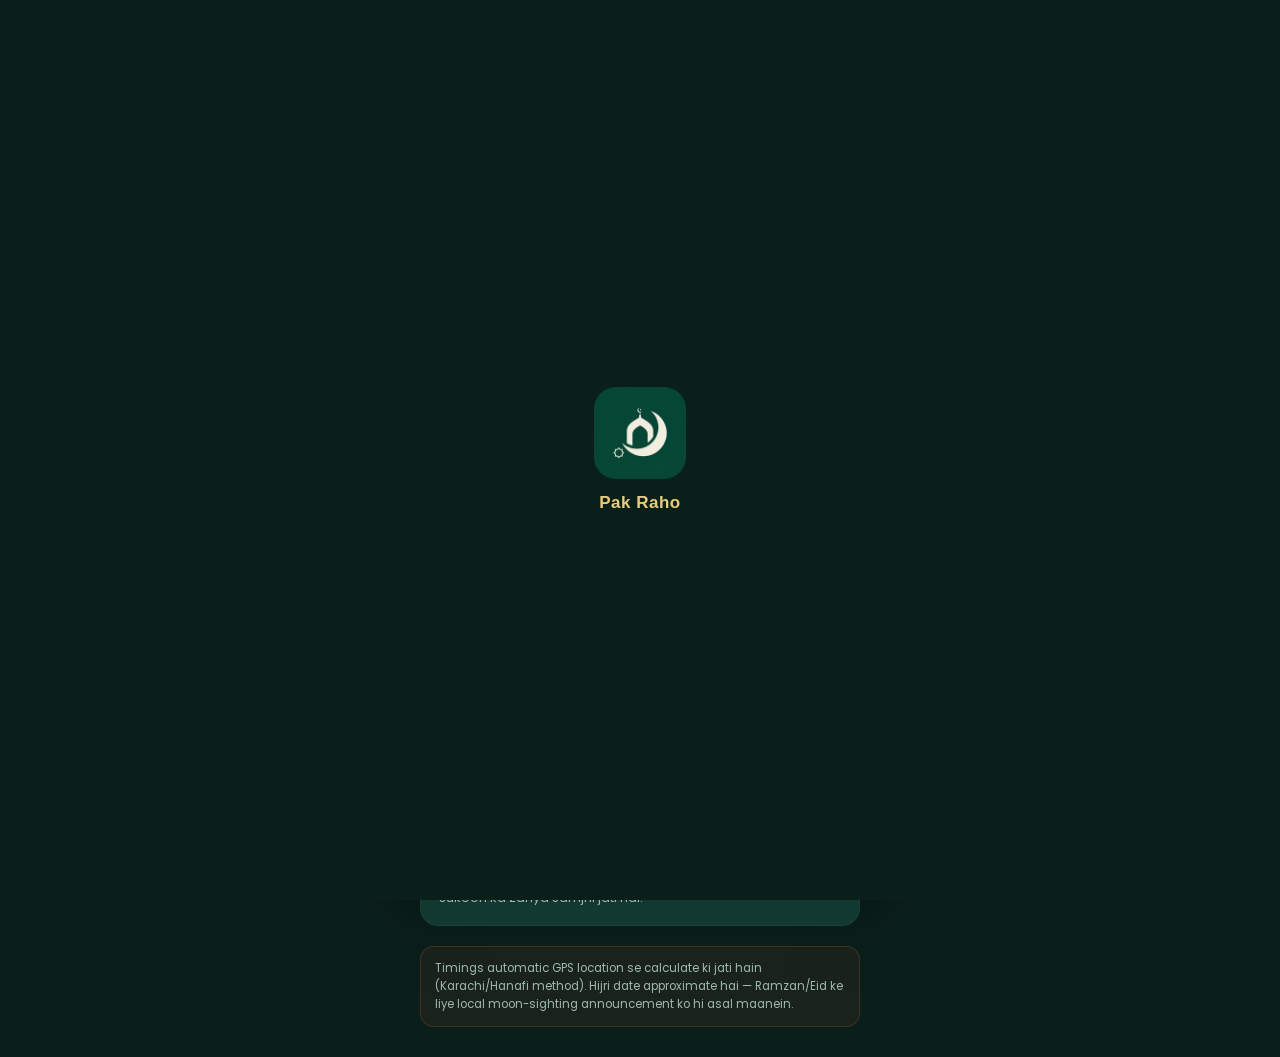
==== commit a0368aa2: "Add files via upload" ====
--- a/index.html
+++ b/index.html
@@ -38,7 +38,14 @@
 </head>
 <body>
 
+<div id="splashScreen">
+  <img src="icons/icon-192.png" alt="Pak Raho" class="splash-logo">
+  <div class="splash-name">Pak Raho</div>
+</div>
+
 <div id="app">
+
+  <div id="pullRefreshIndicator"><div class="pr-spinner"></div></div>
 
   <div class="app-header">
     <div class="brand">
@@ -60,7 +67,7 @@
     <button id="btnDismissInstall">✕</button>
   </div>
 
-  <div id="offlineBanner" class="offline-banner hidden">📡 Offline — purana data dikhaya ja raha hai</div>
+  <div id="offlineBanner" class="offline-banner hidden">📡 Offline — purana data dikhaya ja raha hai <button id="btnRetryOnline">Retry</button></div>
 
   <!-- QIBLA VIEW -->
   <div class="view" id="viewQibla">
@@ -506,6 +513,17 @@
       <div class="sheet-handle"></div>
       <div class="sheet-title">Settings</div>
       <div class="setting-row">
+        <div><div class="setting-label">Light Theme</div><div class="setting-sub">Halki (white) theme use karein</div></div>
+        <div class="toggle" id="toggleLightTheme"><div class="dot"></div></div>
+      </div>
+      <div class="setting-row">
+        <div><div class="setting-label">Text Size</div><div class="setting-sub">App ka size chota/bada karein</div></div>
+        <div class="text-size-controls">
+          <button id="btnTextSizeDown" style="width:auto; padding:6px 12px;">A-</button>
+          <button id="btnTextSizeUp" style="width:auto; padding:6px 12px;">A+</button>
+        </div>
+      </div>
+      <div class="setting-row">
         <div><div class="setting-label">Following List Hide Karein</div><div class="setting-sub">Doosre aapki following list nahi dekh sakenge</div></div>
         <div class="toggle" id="toggleHideFollowing"><div class="dot"></div></div>
       </div>
@@ -515,6 +533,10 @@
       <div class="setting-row">
         <div><div class="setting-label">Blocked Users</div><div class="setting-sub" id="blockedCountText">0 users blocked</div></div>
         <button class="btn secondary" id="btnManageBlocked" style="width:auto; padding:8px 14px; margin-top:0;">Manage</button>
+      </div>
+      <div class="setting-row">
+        <div><div class="setting-label">App Install Karein</div><div class="setting-sub" id="installSettingSub">Home screen pe asli app ki tarah install karein — Chrome tab jaisa nahi khulega</div></div>
+        <button class="btn secondary" id="btnInstallFromSettings" style="width:auto; padding:8px 14px; margin-top:0;">Install</button>
       </div>
       <div class="setting-row">
         <div><div class="setting-label">App Reset Karein</div><div class="setting-sub">Purana data delete karke app ko bilkul nayi/fresh state mein le aayein</div></div>
@@ -556,6 +578,57 @@
     <button class="nav-btn" data-view="viewDuas"><span class="ic">🤲</span>Duaein</button>
     <button class="nav-btn" data-view="viewStreak"><span class="ic">🔥</span>Streak</button>
     <button class="nav-btn" data-view="viewFeed"><span class="ic">💬</span>Feed</button>
+  </div>
+
+  <!-- INVITE FRIENDS SHEET -->
+  <div class="sheet-overlay hidden" id="inviteSheet">
+    <div class="sheet-card">
+      <div class="sheet-handle"></div>
+      <div class="sheet-title">Friends Ko Invite Karein</div>
+      <button class="btn" id="btnInviteShare">📨 Share Karein</button>
+      <button class="btn" id="btnInviteWhatsapp" style="margin-top:10px; background:linear-gradient(160deg,#25D366,#1DA851); color:#fff;">💬 WhatsApp Pe Bhejein</button>
+      <button class="btn secondary" id="btnInviteQR" style="margin-top:10px;">▦ QR Code Dikhayein</button>
+      <button class="btn secondary" id="btnCloseInvite" style="margin-top:14px;">Band Karein</button>
+    </div>
+  </div>
+
+  <!-- QR CODE SHEET -->
+  <div class="sheet-overlay hidden" id="qrSheet">
+    <div class="sheet-card" style="text-align:center;">
+      <div class="sheet-handle"></div>
+      <div class="sheet-title">Scan Karke Install Karein</div>
+      <img id="qrCodeImg" src="" alt="QR Code" style="width:220px; height:220px; border-radius:12px; background:#fff; padding:10px;">
+      <div class="note-box" style="margin-top:12px;">Ye QR code print karke mosque ya kisi bhi jagah laga sakte hain — scan karte hi app khul jayegi.</div>
+      <button class="btn secondary" id="btnCloseQR" style="margin-top:14px;">Band Karein</button>
+    </div>
+  </div>
+
+  <!-- ONBOARDING (first launch only) -->
+  <div class="overlay hidden" id="onboardingOverlay">
+    <div class="overlay-card onboarding-card">
+      <div class="onb-slide active" data-slide="0">
+        <div class="onb-icon">🕌</div>
+        <div class="onb-title">Namaz Waqt Pe</div>
+        <div class="onb-text">Roz ki 5 namazon ke sahi waqt, alerts, aur Qibla direction — sab ek jagah.</div>
+      </div>
+      <div class="onb-slide" data-slide="1">
+        <div class="onb-icon">🔥</div>
+        <div class="onb-title">Apna Streak Banayein</div>
+        <div class="onb-text">Har namaz mark karein, apni consistency dekhein, aur khud ko motivate rakhein.</div>
+      </div>
+      <div class="onb-slide" data-slide="2">
+        <div class="onb-icon">🤝</div>
+        <div class="onb-title">Community Ke Sath Judein</div>
+        <div class="onb-text">Duaein, posts share karein, aur doosre logon ke sath apna safar share karein.</div>
+      </div>
+      <div class="onb-dots">
+        <div class="onb-dot active" data-dot="0"></div>
+        <div class="onb-dot" data-dot="1"></div>
+        <div class="onb-dot" data-dot="2"></div>
+      </div>
+      <button class="btn" id="btnOnboardingNext">Agla</button>
+      <button class="btn secondary" id="btnOnboardingSkip" style="margin-top:8px;">Skip</button>
+    </div>
   </div>
 
   <div class="overlay hidden" id="locationOverlay">
--- a/style.css
+++ b/style.css
@@ -15,7 +15,36 @@
   --arc-stroke: #234E44;
 }
 
+body.light-theme{
+  --bg:#F7F4EA; --bg-alt:#EFE9D8; --card:#FFFFFF; --card-2:#F2EDDE;
+  --primary:#1F8A73; --primary-deep:#146354; --gold:#B8912E; --gold-soft:#8A6D1F;
+  --cream:#2A2318; --text:#1C2B26; --text-muted:#5B6D66; --danger:#B84A32; --arc-stroke:#DCD5C0;
+}
+
 *{box-sizing:border-box; margin:0; padding:0;}
+
+#splashScreen{
+  position:fixed; inset:0; z-index:9999; background:var(--bg);
+  display:flex; flex-direction:column; align-items:center; justify-content:center; gap:14px;
+  transition:opacity 0.4s ease;
+}
+#splashScreen.fade-out{ opacity:0; pointer-events:none; }
+.splash-logo{ width:92px; height:92px; border-radius:22px; animation:splashPulse 1.6s ease-in-out infinite; }
+.splash-name{ font-size:17px; font-weight:600; color:var(--gold-soft); letter-spacing:0.5px; }
+@keyframes splashPulse{ 0%,100%{ transform:scale(1); opacity:1; } 50%{ transform:scale(1.05); opacity:0.85; } }
+
+#pullRefreshIndicator{
+  position:fixed; top:0; left:50%; transform:translate(-50%,-40px);
+  z-index:150; width:34px; height:34px; border-radius:50%; background:var(--card);
+  border:1px solid rgba(212,175,55,0.35); display:flex; align-items:center; justify-content:center;
+  transition:transform 0.15s ease, opacity 0.15s ease; opacity:0;
+}
+.pr-spinner{
+  width:16px; height:16px; border:2px solid rgba(212,175,55,0.25); border-top-color:var(--gold);
+  border-radius:50%;
+}
+#pullRefreshIndicator.spinning .pr-spinner{ animation:prSpin 0.7s linear infinite; }
+@keyframes prSpin{ to{ transform:rotate(360deg); } }
 
 html,body{
   height:100%;
@@ -245,6 +274,15 @@
 .nav-btn.active{ color:var(--gold-soft); }
 
 /* Location prompt */
+.onboarding-card{ max-width:320px; }
+.onb-slide{ display:none; }
+.onb-slide.active{ display:block; }
+.onb-icon{ font-size:44px; margin-bottom:14px; }
+.onb-title{ font-size:17px; font-weight:700; color:var(--gold-soft); margin-bottom:8px; }
+.onb-text{ font-size:13px; color:var(--text-muted); line-height:1.5; margin-bottom:16px; }
+.onb-dots{ display:flex; justify-content:center; gap:6px; margin-bottom:18px; }
+.onb-dot{ width:6px; height:6px; border-radius:50%; background:rgba(212,175,55,0.25); transition:background 0.2s; }
+.onb-dot.active{ background:var(--gold); width:16px; border-radius:4px; }
 .overlay{
   position:fixed; inset:0; background:rgba(4,12,10,0.88);
   display:flex; align-items:center; justify-content:center;
@@ -354,6 +392,9 @@
 }
 .post-uname{ font-size:13px; font-weight:600; display:inline-flex; align-items:center; gap:4px; }
 .verified-tick{ color:var(--gold); flex-shrink:0; }
+.verified-tick.tier-1{ color:#7FB8E8; }
+.verified-tick.tier-2{ color:var(--gold-soft); }
+.verified-tick.tier-3{ color:var(--gold); filter:drop-shadow(0 0 3px rgba(212,175,55,0.6)); }
 .post-time{ font-size:10.5px; color:var(--text-muted); }
 .post-text{ font-size:13.5px; line-height:1.6; color:var(--text); white-space:pre-wrap; }
 .follow-btn{
@@ -519,6 +560,11 @@
 
 /* Settings */
 .setting-row{ display:flex; align-items:center; justify-content:space-between; padding:10px 0; gap:14px; }
+.text-size-controls{ display:flex; gap:6px; flex-shrink:0; }
+.text-size-controls button{
+  background:var(--card-2); border:1px solid rgba(212,175,55,0.3); color:var(--text);
+  border-radius:8px; font-weight:700; cursor:pointer;
+}
 .setting-label{ font-size:13.5px; }
 .setting-sub{ font-size:11px; color:var(--text-muted); margin-top:2px; }
 .setting-row .toggle{
@@ -672,6 +718,10 @@
   color:#E8B4A0; font-size:11.5px; text-align:center; padding:6px 10px;
 }
 .offline-banner.hidden{ display:none; }
+#btnRetryOnline{
+  background:rgba(232,180,160,0.18); border:1px solid rgba(232,180,160,0.4); color:#E8B4A0;
+  font-size:10.5px; padding:2px 8px; border-radius:8px; margin-left:6px; cursor:pointer;
+}
 
 /* Ramadan coming-soon banner */
 .ramadan-banner{
@@ -819,7 +869,8 @@
 .riya-note{ font-size:10.5px; color:var(--text-muted); font-style:italic; margin-top:8px; line-height:1.5; }
 
 /* Post image (streak shares) + hashtags */
-.post-image{ width:100%; aspect-ratio:4/3; max-height:380px; object-fit:cover; border-radius:14px; margin-top:10px; display:block; background:var(--card-2); }
+.post-image{ width:100%; aspect-ratio:4/3; max-height:380px; object-fit:cover; border-radius:14px; margin-top:10px; display:block; background:var(--card-2); opacity:0; transform:scale(1.02); transition:opacity 0.35s ease, transform 0.35s ease; }
+.post-image.img-loaded{ opacity:1; transform:scale(1); }
 .hashtag{ color:var(--gold-soft); cursor:pointer; font-weight:600; }
 
 /* Honesty note — professional card (v4) */
